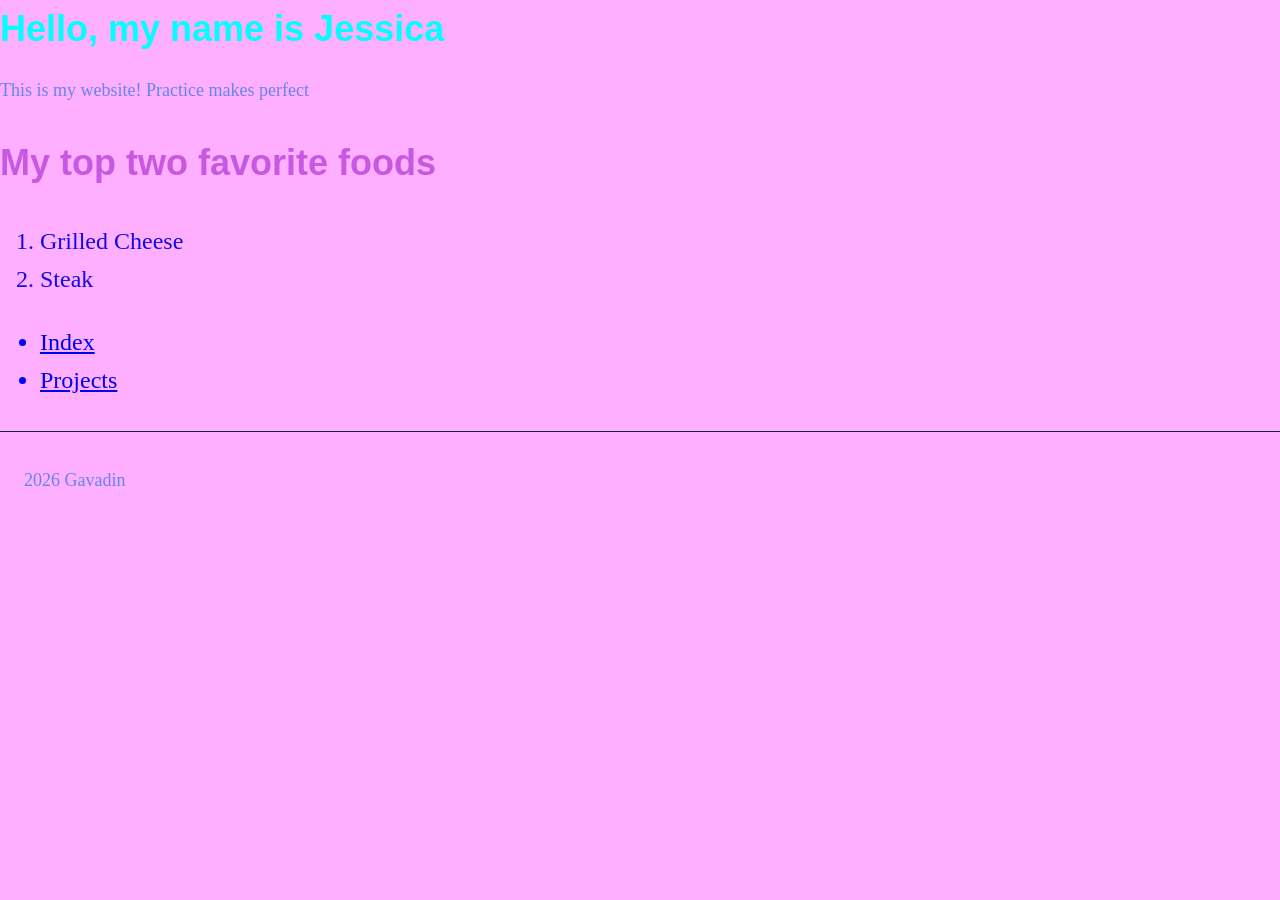
==== About Me.html @ 5e1c16ef "Add files via upload" ====
<!DOCTYPE html>
<html lang="en">
<head>
    <link rel="stylesheet" href="StyleSheet.css">
    <meta charset="UTF-8">
    <meta name="viewport" content="width=device-width, initial-scale=1.0">
    <title>About Me</title>
</head>
<body>
<section>
    <h1>Hello, my name is Jessica</h1>
    <p>This is my website! Practice makes perfect</p>
    <h2>My top two favorite foods</h2>
    <ol>
        <li>Grilled Cheese</li>
        <li>Steak</li>
    </ol>
</section>

<section>
    <nav> 
        <ul>
            <li><a href="C:\Users\Jesse\Downloads\IT July 2026\Web Development\my-first-website\index.html">Index</a></li>
            <li><a href="C:\Users\Jesse\Downloads\IT July 2026\Web Development\my-first-website\Projects.html">Projects</a></li>
        </ul>
    </nav>
</section>
    <footer>
        <p>2026 Gavadin</p>
    </footer>
</body>
</html>
---- StyleSheet.css ----
body{ 
    font-family: 'Times New Roman', Times, serif;
    font-size: 150%;
    line-height: 1.6;
    background-color: #f5f7;
    color:blue;
    margin: 0;
}

h1, h2, h3{
    font-family:Arial, Helvetica, sans-serif;
}

h1{
    color:aqua;
    margin: 0;
}
h2{
    color:rgba(148, 9, 198, 0.525);
}
h3{
    color:black
}

main{
    padding: 0 24px;
}

p{
    font-size: 75%;
    color:rgb(102, 132, 241);
}

ol{
    color:rgb(22, 7, 231);
}

.note{
    color:black;
}

#hero{
    background-color:aliceblue;
    padding: 32px;
    margin-bottom: 32px;
}

header{
    padding: 24px;
    border-bottom: 4px solid #0e9c93;
    margin-bottom: 32px;
}

.card{
    background-color: #ffffff;
    border: 2px solid #0e9c93;
    padding: 24px;
    margin-bottom: 24px;
}

footer{
    padding: 16px 24px;
    border-top: 1px solid #16233f;
    margin-top: 32px;
}
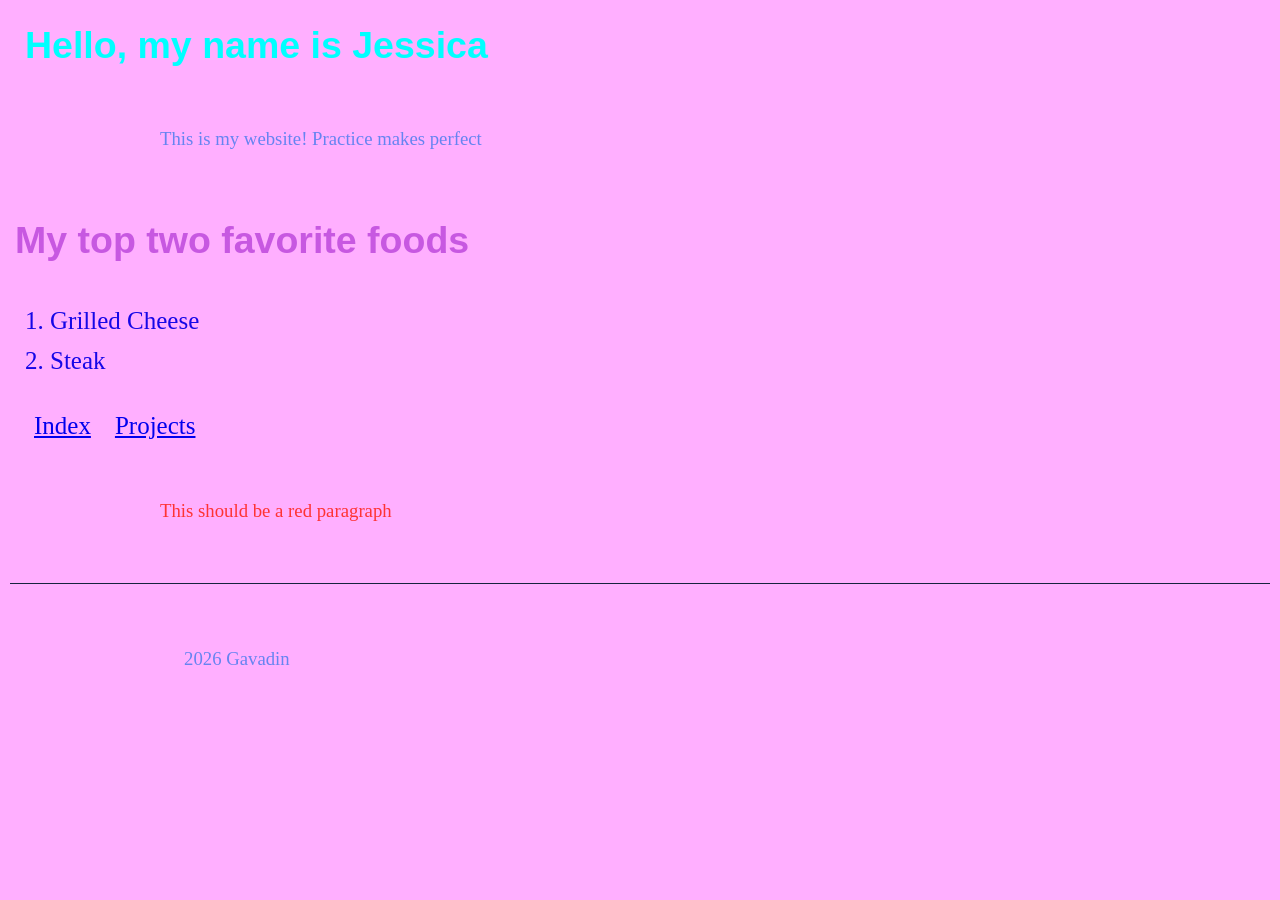
==== commit 57c92564: "Add files via upload" ====
--- a/About Me.html
+++ b/About Me.html
@@ -16,7 +16,6 @@
         <li>Steak</li>
     </ol>
 </section>
-
 <section>
     <nav> 
         <ul>
@@ -25,6 +24,7 @@
         </ul>
     </nav>
 </section>
+<p class="red yellow-bg">This should be a red paragraph</p>
     <footer>
         <p>2026 Gavadin</p>
     </footer>
--- a/StyleSheet.css
+++ b/StyleSheet.css
@@ -1,10 +1,10 @@
 body{ 
-    font-family: 'Times New Roman', Times, serif;
-    font-size: 150%;
+    font-family: 'Times New Roman';
+    font-size: 25px;
     line-height: 1.6;
     background-color: #f5f7;
     color:blue;
-    margin: 0;
+    margin: 10px;
 }
 
 h1, h2, h3{
@@ -13,22 +13,27 @@
 
 h1{
     color:aqua;
-    margin: 0;
+    margin: 10px;
+    padding: 5px;
 }
 h2{
     color:rgba(148, 9, 198, 0.525);
+    padding-left: 5px;
 }
 h3{
     color:black
 }
 
 main{
-    padding: 0 24px;
+    padding: 5px 24px;
 }
 
 p{
     font-size: 75%;
     color:rgb(102, 132, 241);
+    padding-top: 25px;
+    padding-bottom: 25px;
+    padding-left: 150px;
 }
 
 ol{
@@ -52,7 +57,7 @@
 }
 
 .card{
-    background-color: #ffffff;
+    background-color: #e4e5e8;
     border: 2px solid #0e9c93;
     padding: 24px;
     margin-bottom: 24px;
@@ -62,4 +67,44 @@
     padding: 16px 24px;
     border-top: 1px solid #16233f;
     margin-top: 32px;
-}+}
+
+nav ul {
+    display: flex;
+    gap: 24px;
+    list-style: none;
+    padding: 0 24px;
+}
+.row {
+    display: flex;
+    gap: 16px;
+    flex-wrap: wrap;
+}
+.red {
+    color: #ff3333
+}
+.projects{
+    display: grid; 
+    grid-template-columns: repeat(4, 1fr); 
+    gap: 24px;
+    padding: 0 24px;
+}
+.projects h2 {
+    grid-column: 1 / -1;
+}
+.projects .card {
+    margin-bottom: 8px;
+    padding: 0 8px;
+}
+
+@media (min-width: 768px) {
+    .projects {
+        grid-template-columns: 1fr 1fr;
+    }
+}
+@media (min-width: 320px) {
+    .projects {
+        grid-template-columns: 1fr 1fr;
+    }
+}
+
